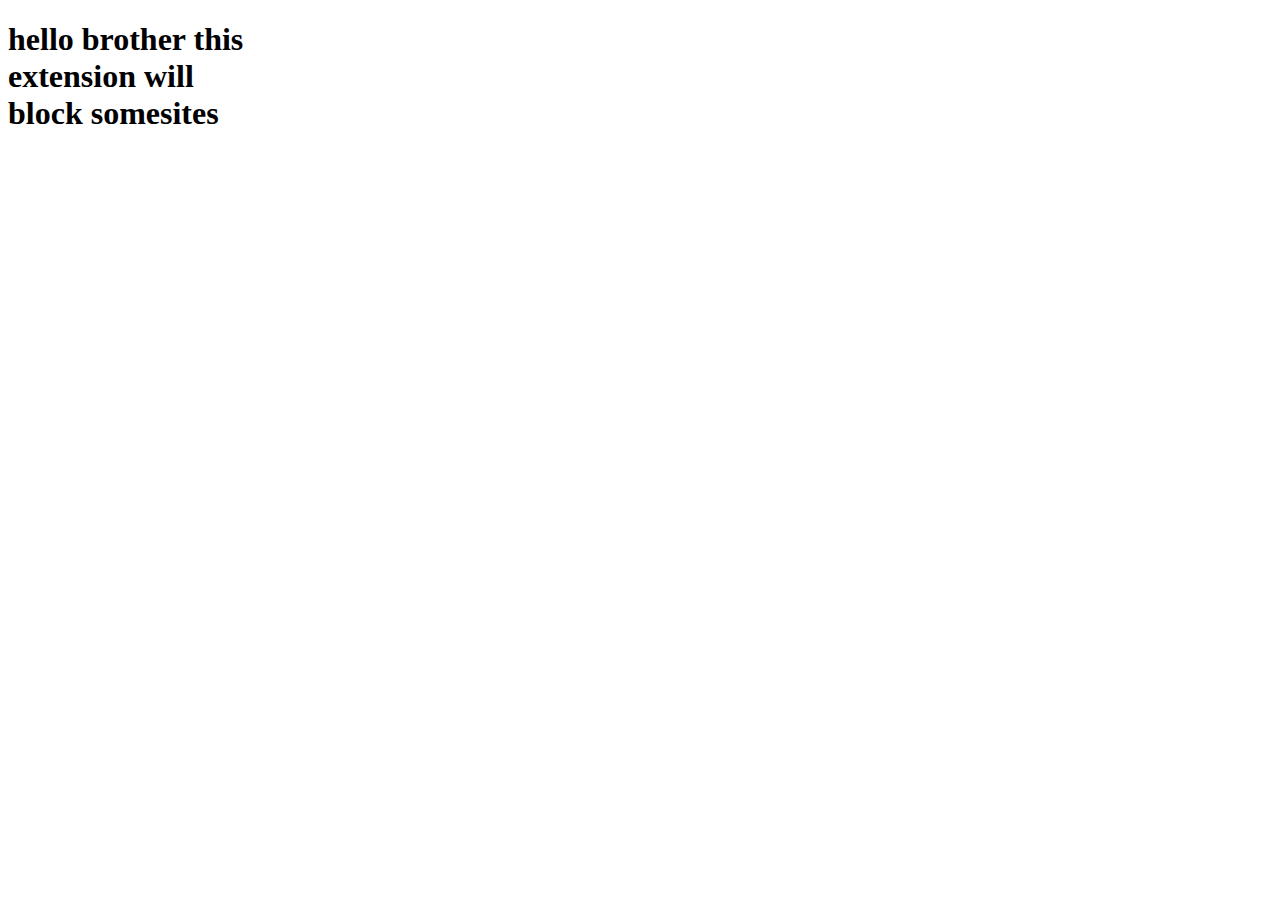
==== index.html @ 2cf4118b "Initial commit" ====
<!DOCTYPE html>
<html lang="en">
<head>
    <meta charset="UTF-8">
    <meta name="viewport" content="width=device-width, initial-scale=1.0">
    <title>Document</title>
</head>
<body>
    <h1>hello brother this <br>
        extension will <br>
        block somesites
    </h1>
</body>
</html>
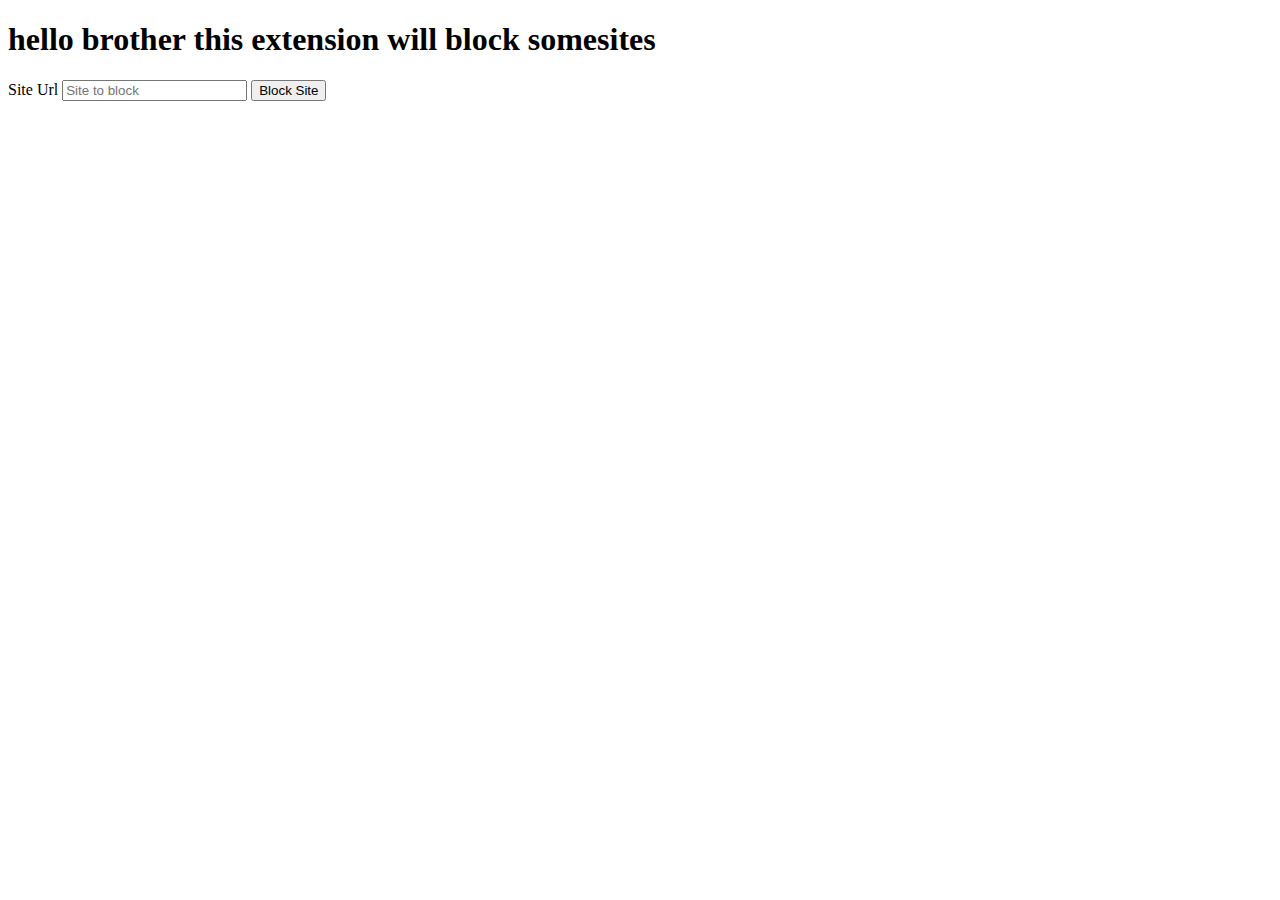
==== commit be32fd25: "complete blocking of selected site from displaying and complete adding site url and removing specifi" ====
--- a/index.html
+++ b/index.html
@@ -6,9 +6,12 @@
     <title>Document</title>
 </head>
 <body>
-    <h1>hello brother this <br>
-        extension will <br>
-        block somesites
-    </h1>
+    <h1>hello brother this extension will block somesites</h1>
+        <label for="site_url">Site Url</label>
+        <input type="url" id="site_url" placeholder="Site to block"/>
+        <button id="submit">Block Site</button>
+
+
 </body>
+<script src="./scripts/popup.js"></script>
 </html>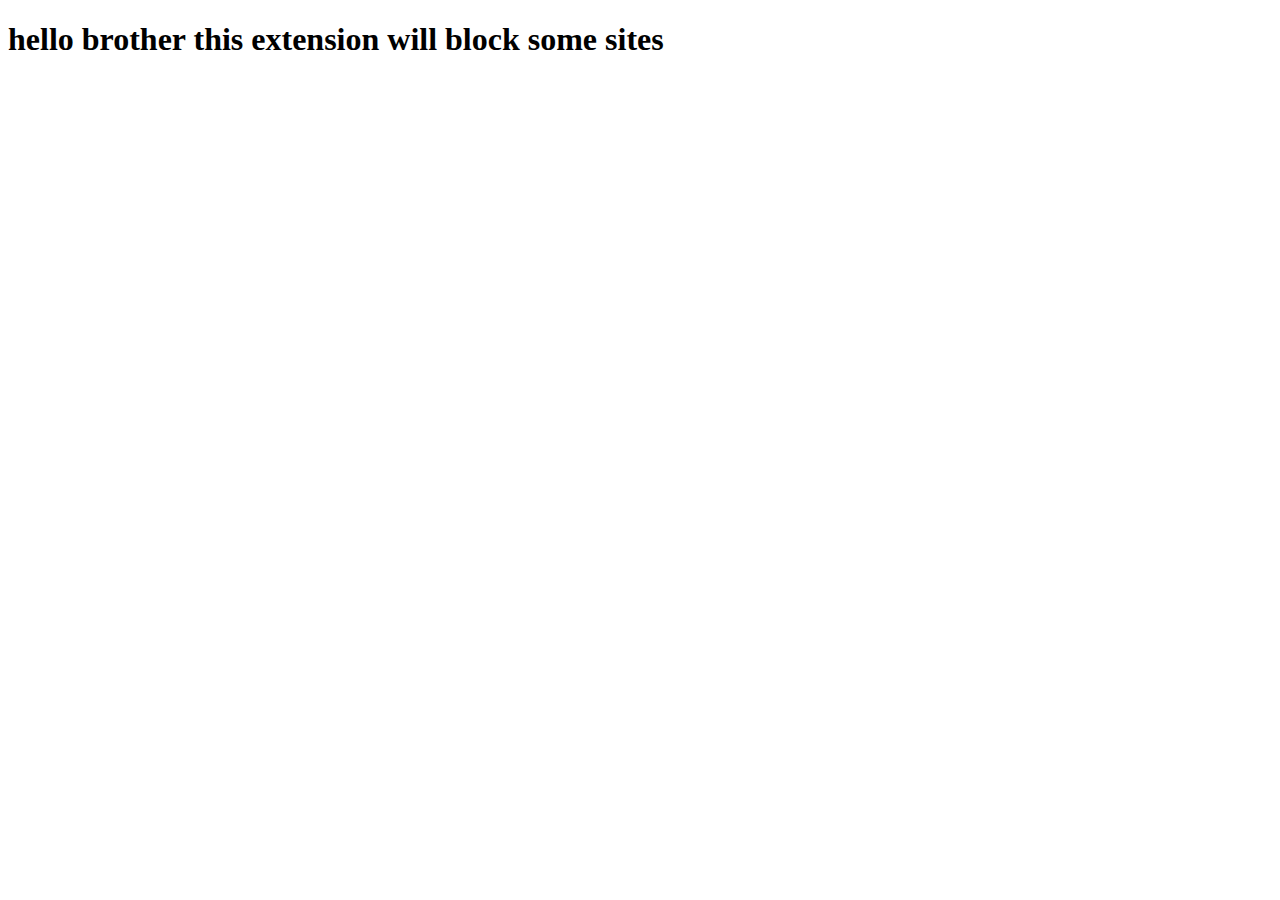
==== commit 38445841: "solved minor bug" ====
--- a/index.html
+++ b/index.html
@@ -6,12 +6,9 @@
     <title>Document</title>
 </head>
 <body>
-    <h1>hello brother this extension will block somesites</h1>
-        <label for="site_url">Site Url</label>
-        <input type="url" id="site_url" placeholder="Site to block"/>
-        <button id="submit">Block Site</button>
+    <h1>hello brother this extension will block some sites</h1>
 
 
 </body>
-<script src="./scripts/popup.js"></script>
+<script src="../scripts/popup.js"></script>
 </html>